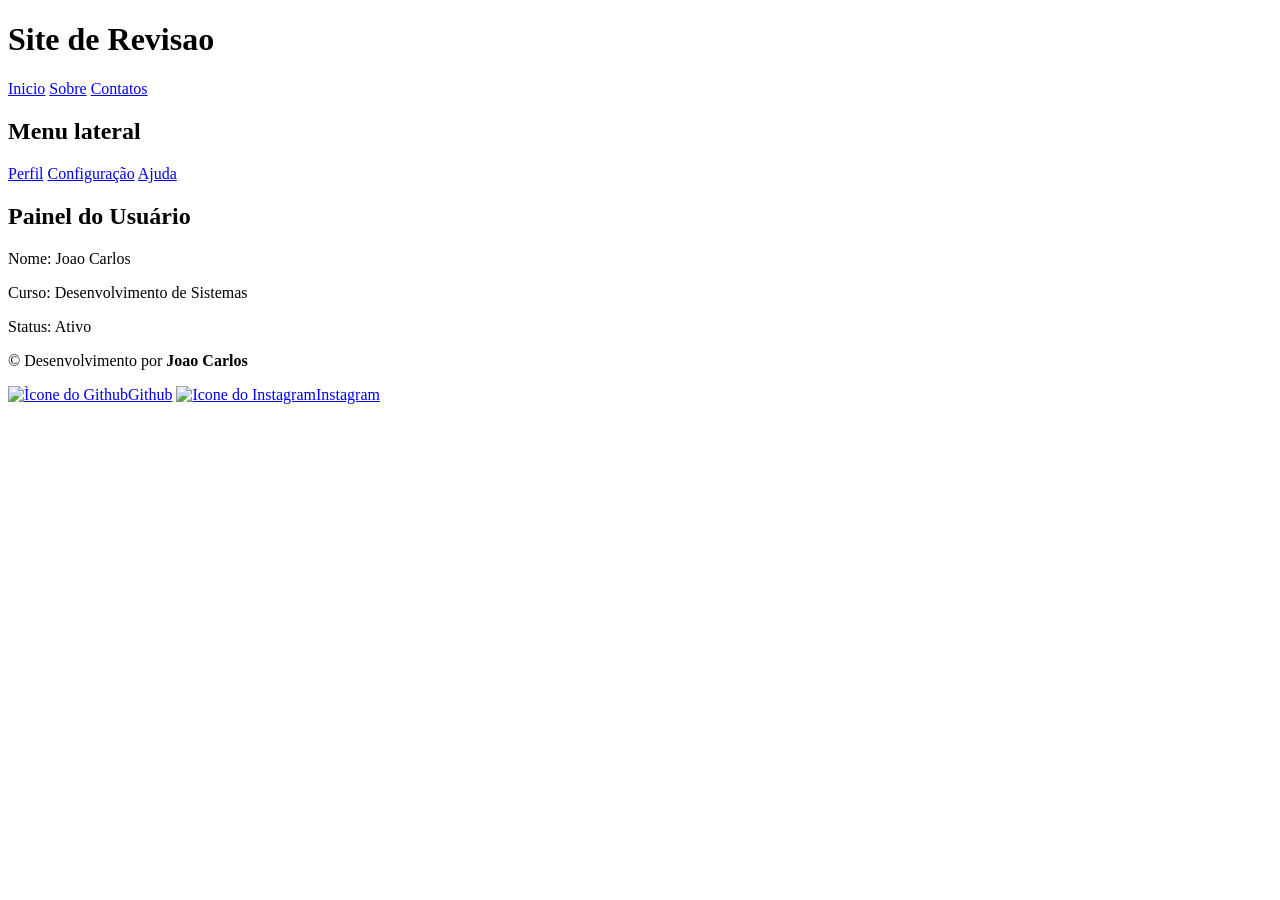
==== index.html @ 401e150a "teste" ====
<!DOCTYPE html>
<html lang="pt-BR">
<head>
    <meta charset="UTF-8">
    <meta name="viewport" content="width=device-width, initial-scale=1.0">
    <title>Revisão</title>
    <link rel="stylesheet" href="style.css">
</head>
<body>
    <div class="grupo">
        <header class="cabecalho">
            <h1>Site de Revisao</h1>
            <nav class="menu">
                <a href="#">Inicio</a>
                <a href="#">Sobre</a>
                <a href="#">Contatos</a>
            </nav>
        </header>
        <div class="conteudo">
            <nav class="navegacao">
                <h2>Menu lateral</h2>
                <a href="#">Perfil</a>
                <a href="#">Configuração</a>
                <a href="#">Ajuda</a>
            </nav>
            <section class="secao">
                <h2>Painel do Usuário</h2>
                <p>Nome: Joao Carlos</p>
                <p>Curso: Desenvolvimento de Sistemas</p>
                <p>Status: Ativo</p>
            </section>
        </div>
        <footer class="rodape">
            <p>&copy; Desenvolvimento por <strong>Joao Carlos</strong></p>
            <a href="#"><img src="https://cdn-icons-png.flaticon.com/24/733/733553.png" alt="Ìcone do Github">Github</a>
            <a href="#"><img src="https://cdn-icons-png.flaticon.com/24/2111/2111463.png" alt="Icone do Instagram">Instagram</a>
        
        </footer>
    </div>
</body>
</html>
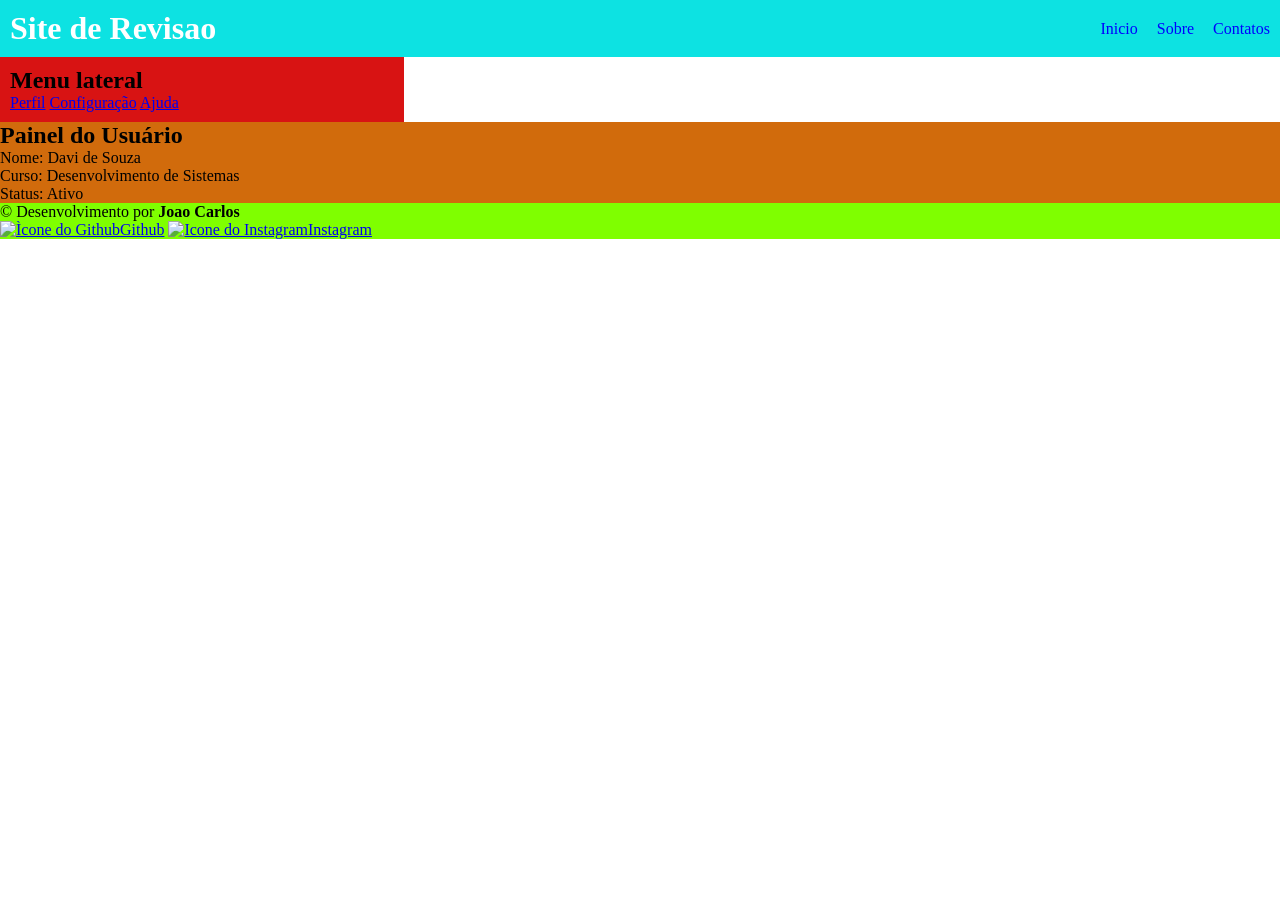
==== commit 1804018c: "teste" ====
--- a/index.html
+++ b/index.html
@@ -25,7 +25,7 @@
             </nav>
             <section class="secao">
                 <h2>Painel do Usuário</h2>
-                <p>Nome: Joao Carlos</p>
+                <p>Nome: Davi de Souza</p>
                 <p>Curso: Desenvolvimento de Sistemas</p>
                 <p>Status: Ativo</p>
             </section>
--- a/style.css
+++ b/style.css
@@ -0,0 +1,40 @@
+* {
+    margin: 0;
+    padding: 0;
+}
+
+.grupo{
+    display: flex;
+    flex-direction: column;
+}
+
+.cabecalho{
+    background-color: #0de2e2;
+    color: #fff;
+    padding: 10px;
+    display: flex;
+    justify-content: space-between;
+    align-items: center;
+}
+
+.menu a{
+    color: blue;
+    text-decoration: none;
+    margin-left: 15px;
+}
+.menu a:hover{
+    color: red;
+}
+.navegacao{
+    background-color: #d81313;
+    display: inline-block;
+    width: 30%;
+    padding: 10px;
+}
+.secao{
+    background-color: #d16b0c;
+    
+}
+.rodape{
+    background-color: #7fff00;
+}
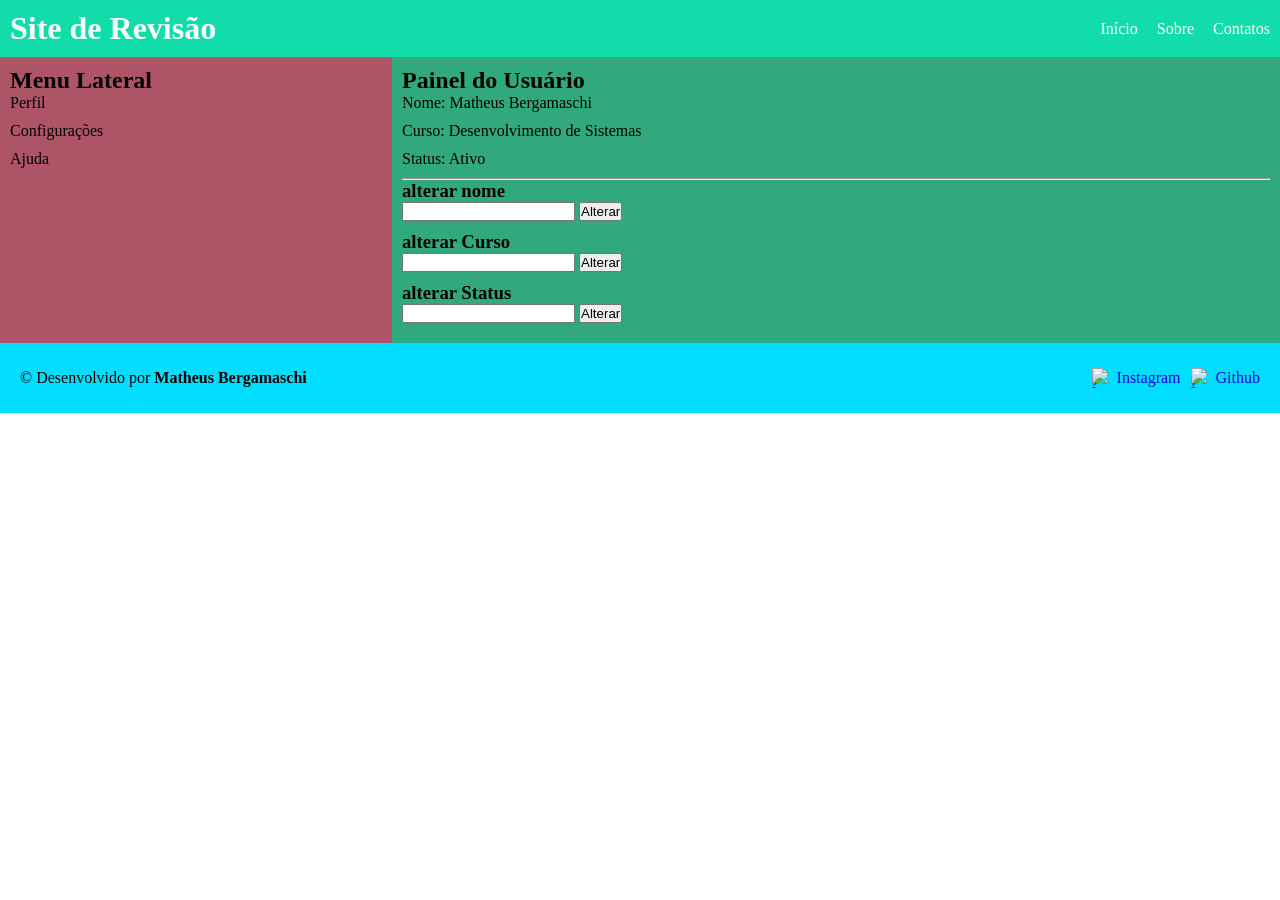
==== commit a8ee56c6: "teste" ====
--- a/index.html
+++ b/index.html
@@ -1,41 +1,70 @@
 <!DOCTYPE html>
 <html lang="pt-BR">
+
 <head>
     <meta charset="UTF-8">
     <meta name="viewport" content="width=device-width, initial-scale=1.0">
     <title>Revisão</title>
     <link rel="stylesheet" href="style.css">
 </head>
+
 <body>
     <div class="grupo">
         <header class="cabecalho">
-            <h1>Site de Revisao</h1>
+            <h1>Site de Revisão</h1>
             <nav class="menu">
-                <a href="#">Inicio</a>
+                <a href="#">Início</a>
                 <a href="#">Sobre</a>
                 <a href="#">Contatos</a>
             </nav>
         </header>
         <div class="conteudo">
             <nav class="navegacao">
-                <h2>Menu lateral</h2>
-                <a href="#">Perfil</a>
-                <a href="#">Configuração</a>
-                <a href="#">Ajuda</a>
+                <h2>Menu Lateral</h2>
+                <ul>
+                    <li>Perfil</li>
+                    <li>Configurações</li>
+                    <li>Ajuda</li>
+                </ul>
             </nav>
             <section class="secao">
                 <h2>Painel do Usuário</h2>
-                <p>Nome: Davi de Souza</p>
+                <p>Nome: <span id="nomeUsuario">Matheus Bergamaschi</span></p>
                 <p>Curso: Desenvolvimento de Sistemas</p>
                 <p>Status: Ativo</p>
+                <hr>
+                <h3>alterar nome</h3>
+
+                <div class="formulario">
+                    <input type="text" name="inputNome" id="inputNome">
+                    <button onclick="alterarNome()">Alterar</button>
+
+                </div>
+                <h3>alterar Curso</h3>
+
+                <div class="formulario">
+                    <input type="text" name="inputCurso" id="inputCurso">
+                    <button onclick="alterarCurso()">Alterar</button>
+
+                </div>
+                <h3>alterar Status</h3>
+                <div class="formulario">
+                    <input type="text" name="inputStatus" id="inputStatus">
+                    <button onclick="alterarStatus()">Alterar</button>
+                </div>
             </section>
         </div>
         <footer class="rodape">
-            <p>&copy; Desenvolvimento por <strong>Joao Carlos</strong></p>
-            <a href="#"><img src="https://cdn-icons-png.flaticon.com/24/733/733553.png" alt="Ìcone do Github">Github</a>
-            <a href="#"><img src="https://cdn-icons-png.flaticon.com/24/2111/2111463.png" alt="Icone do Instagram">Instagram</a>
-        
+            <p>&copy; Desenvolvido por <strong>Matheus Bergamaschi</strong></p>
+            <div class="redes">
+                <a href="#"><img src="https://cdn-icons-png.flaticon.com/24/2111/2111463.png"
+                        alt="Ícone do Instagram">Instagram</a>
+                <a href="#"><img src="https://cdn-icons-png.flaticon.com/24/733/733553.png"
+                        alt="Ícone do Github">Github</a>
+            </div>
         </footer>
     </div>
+    <script src="script.js"></script>
 </body>
+
 </html>
--- a/style.css
+++ b/style.css
@@ -3,13 +3,13 @@
     padding: 0;
 }
 
-.grupo{
+.grupo {
     display: flex;
     flex-direction: column;
 }
 
-.cabecalho{
-    background-color: #0de2e2;
+.cabecalho {
+    background-color: #12ddaa;
     color: #fff;
     padding: 10px;
     display: flex;
@@ -17,24 +17,77 @@
     align-items: center;
 }
 
-.menu a{
-    color: blue;
+.menu a {
+    color: #fff;
     text-decoration: none;
     margin-left: 15px;
 }
-.menu a:hover{
+
+.menu a:hover {
     color: red;
 }
-.navegacao{
-    background-color: #d81313;
+
+.conteudo {
+    display: flex;
+    
+}
+
+.navegacao {
+    background-color: #ad5566;
     display: inline-block;
     width: 30%;
     padding: 10px;
 }
-.secao{
-    background-color: #d16b0c;
-    
+
+.navegacao ul {
+    list-style: none;
+    padding: 0;
 }
-.rodape{
-    background-color: #7fff00;
+
+.navegacao li {
+    margin-bottom: 10px;
+}
+
+.secao {
+    background-color: #32a97c;
+    display: inline-block;
+    width: 70%;
+    padding: 10px;
+}
+
+.rodape {
+    background-color: #00ddff;
+    height: 70px;
+    padding: 0 20px;
+    display: flex;
+    justify-content: space-between;
+    align-items: center;
+}
+
+.redes {
+    display: flex;
+    align-items: center;
+}
+
+.redes img {
+    margin-left: 10px;
+    width: 20px;
+    height: 20px;
+}
+.redes a {
+    display: flex;
+    align-items: center;
+    gap: 5px;
+    text-decoration: none;
+}
+
+.redes a:hover {
+    color: #fff;
+    opacity: 0.7;
+}
+.formulario {
+    margin-bottom: 10px;
+}
+.secao p {
+    margin-bottom: 10px;
 }
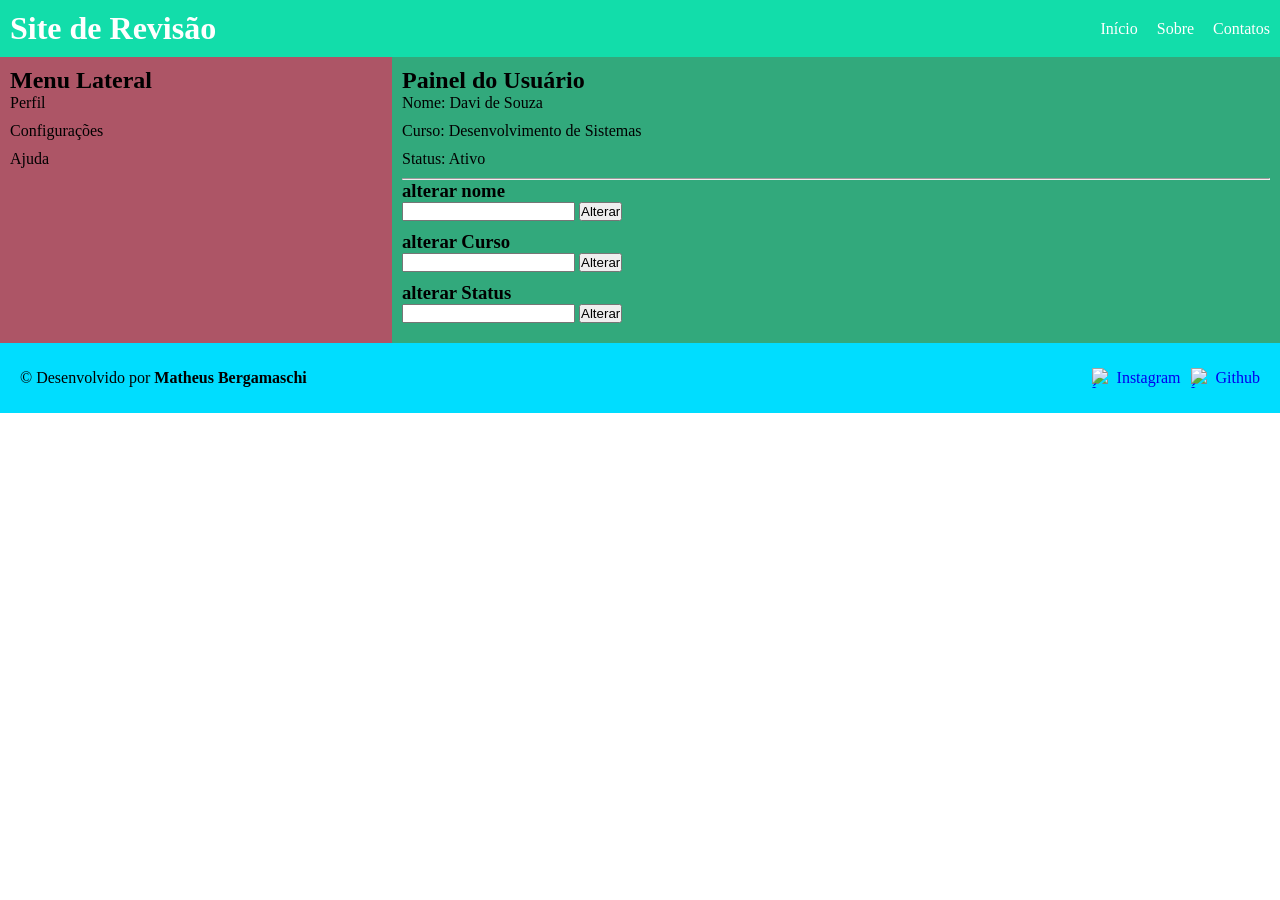
==== commit 366e680d: "teste" ====
--- a/index.html
+++ b/index.html
@@ -29,7 +29,7 @@
             </nav>
             <section class="secao">
                 <h2>Painel do Usuário</h2>
-                <p>Nome: <span id="nomeUsuario">Matheus Bergamaschi</span></p>
+                <p>Nome: <span id="nomeUsuario">Davi de Souza</span></p>
                 <p>Curso: Desenvolvimento de Sistemas</p>
                 <p>Status: Ativo</p>
                 <hr>
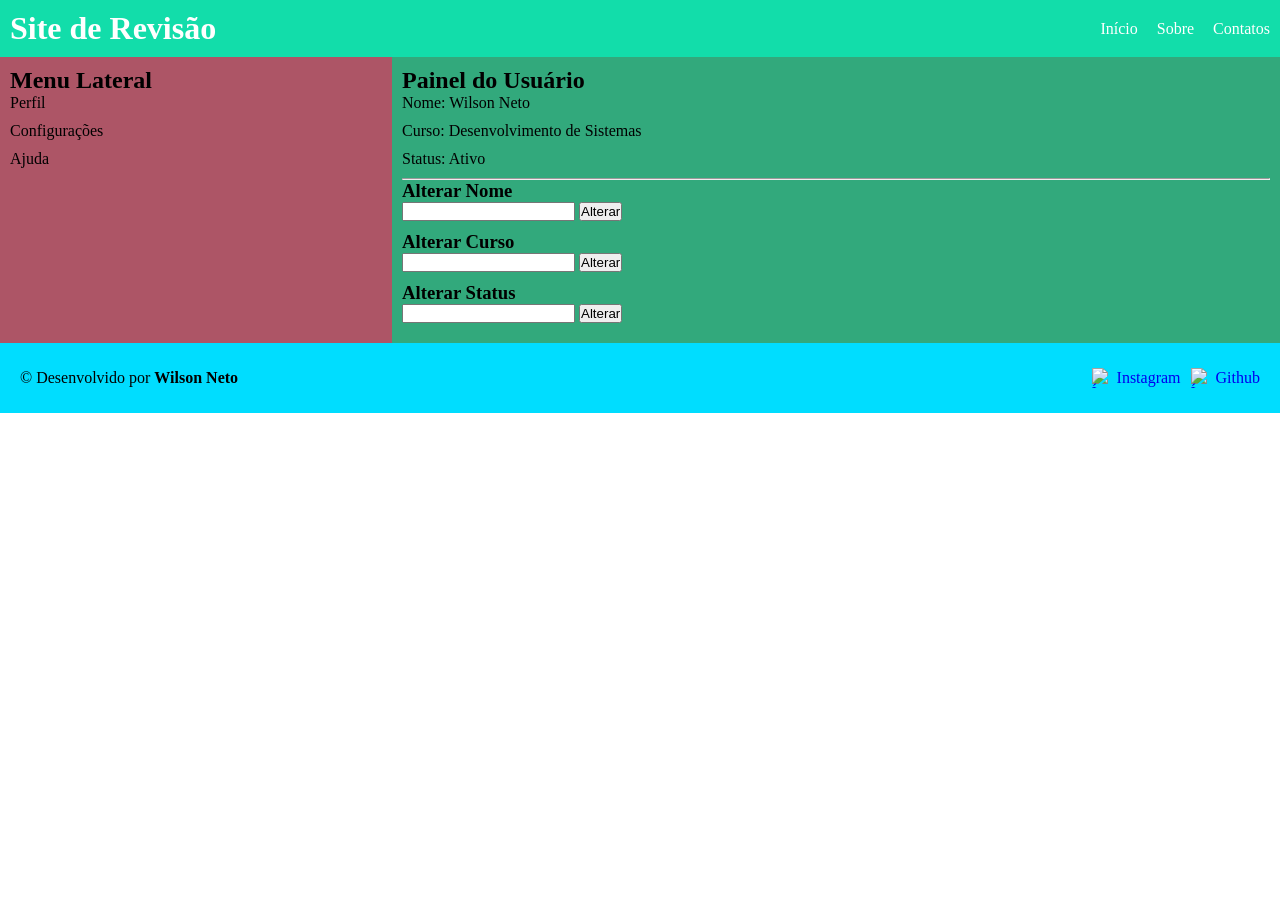
==== commit 8e035377: "teste" ====
--- a/index.html
+++ b/index.html
@@ -1,13 +1,11 @@
 <!DOCTYPE html>
 <html lang="pt-BR">
-
 <head>
     <meta charset="UTF-8">
     <meta name="viewport" content="width=device-width, initial-scale=1.0">
     <title>Revisão</title>
     <link rel="stylesheet" href="style.css">
 </head>
-
 <body>
     <div class="grupo">
         <header class="cabecalho">
@@ -29,25 +27,21 @@
             </nav>
             <section class="secao">
                 <h2>Painel do Usuário</h2>
-                <p>Nome: <span id="nomeUsuario">Davi de Souza</span></p>
+                <p>Nome: <span id="nomeUsuario">Wilson Neto</span></p>
                 <p>Curso: Desenvolvimento de Sistemas</p>
                 <p>Status: Ativo</p>
                 <hr>
-                <h3>alterar nome</h3>
-
+                <h3>Alterar Nome</h3>
                 <div class="formulario">
                     <input type="text" name="inputNome" id="inputNome">
                     <button onclick="alterarNome()">Alterar</button>
-
                 </div>
-                <h3>alterar Curso</h3>
-
+                <h3>Alterar Curso</h3>
                 <div class="formulario">
                     <input type="text" name="inputCurso" id="inputCurso">
                     <button onclick="alterarCurso()">Alterar</button>
-
                 </div>
-                <h3>alterar Status</h3>
+                <h3>Alterar Status</h3>
                 <div class="formulario">
                     <input type="text" name="inputStatus" id="inputStatus">
                     <button onclick="alterarStatus()">Alterar</button>
@@ -55,16 +49,13 @@
             </section>
         </div>
         <footer class="rodape">
-            <p>&copy; Desenvolvido por <strong>Matheus Bergamaschi</strong></p>
+            <p>&copy; Desenvolvido por <strong>Wilson Neto</strong></p>
             <div class="redes">
-                <a href="#"><img src="https://cdn-icons-png.flaticon.com/24/2111/2111463.png"
-                        alt="Ícone do Instagram">Instagram</a>
-                <a href="#"><img src="https://cdn-icons-png.flaticon.com/24/733/733553.png"
-                        alt="Ícone do Github">Github</a>
+                <a href="#"><img src="https://cdn-icons-png.flaticon.com/24/2111/2111463.png" alt="Ícone do Instagram">Instagram</a>
+                <a href="#"><img src="https://cdn-icons-png.flaticon.com/24/733/733553.png" alt="Ícone do Github">Github</a>
             </div>
         </footer>
     </div>
-    <script src="script.js"></script>
+    <script src="script.j<s"></script>
 </body>
-
 </html>
--- a/style.css
+++ b/style.css
@@ -1,3 +1,4 @@
+
 * {
     margin: 0;
     padding: 0;
@@ -29,7 +30,6 @@
 
 .conteudo {
     display: flex;
-    
 }
 
 .navegacao {
@@ -53,6 +53,14 @@
     display: inline-block;
     width: 70%;
     padding: 10px;
+}
+
+.secao p {
+    margin-bottom: 10px;
+}
+
+.formulario {
+    margin-bottom: 10px;
 }
 
 .rodape {
@@ -84,10 +92,4 @@
 .redes a:hover {
     color: #fff;
     opacity: 0.7;
-}
-.formulario {
-    margin-bottom: 10px;
-}
-.secao p {
-    margin-bottom: 10px;
 }
